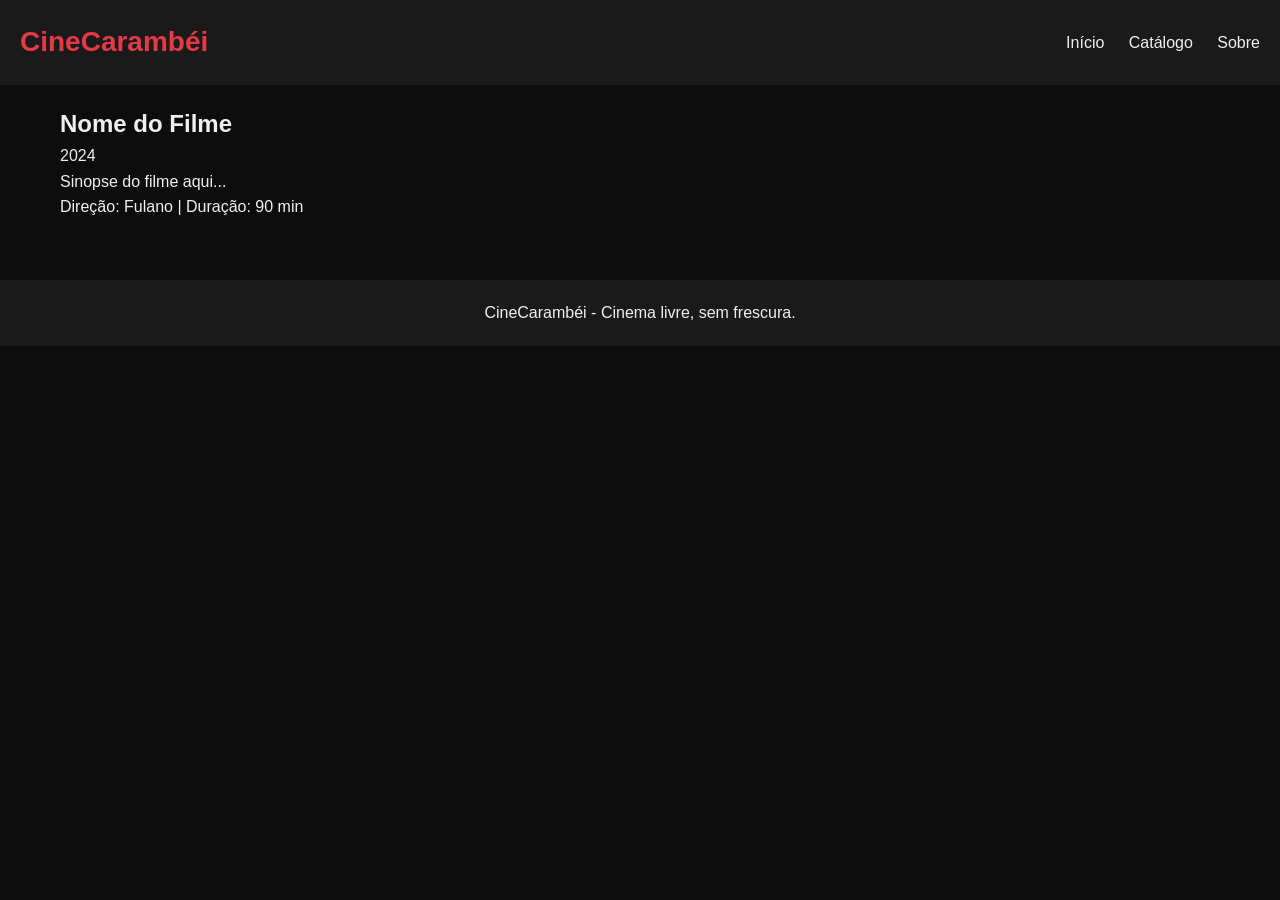
==== pages/filme.html @ 29a937bf "Update filme.html" ====
<!DOCTYPE html>
<html lang="pt-BR">
<head>
    <meta charset="UTF-8">
    <meta name="viewport" content="width=device-width, initial-scale=1.0">
    <title>Filme - CineCarambéi</title>
    <link rel="stylesheet" href="../css/style.css">
</head>
<body>
    <header>
        <h1><a href="../index.html" style="color: #e63946; text-decoration: none;">CineCarambéi</a></h1>
        <nav>
            <a href="../index.html">Início</a>
            <a href="#">Catálogo</a>
            <a href="#">Sobre</a>
        </nav>
    </header>

    <main>
        <div class="player-container">
            <!-- iframe do YouTube ou Internet Archive vai aqui -->
        </div>

        <div class="detalhes-filme">
            <h2>Nome do Filme</h2>
            <p class="ano">2024</p>
            <p class="sinopse">Sinopse do filme aqui...</p>
            <p class="ficha">Direção: Fulano | Duração: 90 min</p>
        </div>
    </main>

    <footer>
        <p>CineCarambéi - Cinema livre, sem frescura.</p>
    </footer>

    <script src="../js/main.js"></script>
</body>
</html>
---- css/style.css ----
* {
    margin: 0;
    padding: 0;
    box-sizing: border-box;
}

body {
    font-family: 'Segoe UI', Tahoma, Geneva, Verdana, sans-serif;
    background-color: #0d0d0d;
    color: #f0f0f0;
    line-height: 1.6;
}

header {
    background-color: #1a1a1a;
    padding: 20px;
    display: flex;
    justify-content: space-between;
    align-items: center;
}

header h1 {
    color: #e63946;
    font-size: 28px;
}

nav a {
    color: #f0f0f0;
    text-decoration: none;
    margin-left: 20px;
}

nav a:hover {
    color: #e63946;
}

main {
    max-width: 1200px;
    margin: 0 auto;
    padding: 20px;
}

.destaque {
    margin-bottom: 40px;
}

.grade-filmes h2 {
    margin-bottom: 20px;
}

.grid {
    display: grid;
    grid-template-columns: repeat(auto-fill, minmax(200px, 1fr));
    gap: 20px;
}

.card-filme {
    background-color: #1a1a1a;
    border-radius: 8px;
    overflow: hidden;
    cursor: pointer;
    transition: transform 0.2s;
}

.card-filme:hover {
    transform: scale(1.05);
}

.card-filme img {
    width: 100%;
    height: 300px;
    object-fit: cover;
}

.card-filme .info {
    padding: 10px;
}

.card-filme .info h3 {
    font-size: 16px;
    margin-bottom: 5px;
}

.card-filme .info p {
    font-size: 12px;
    color: #aaa;
}

footer {
    text-align: center;
    padding: 20px;
    background-color: #1a1a1a;
    margin-top: 40px;
}
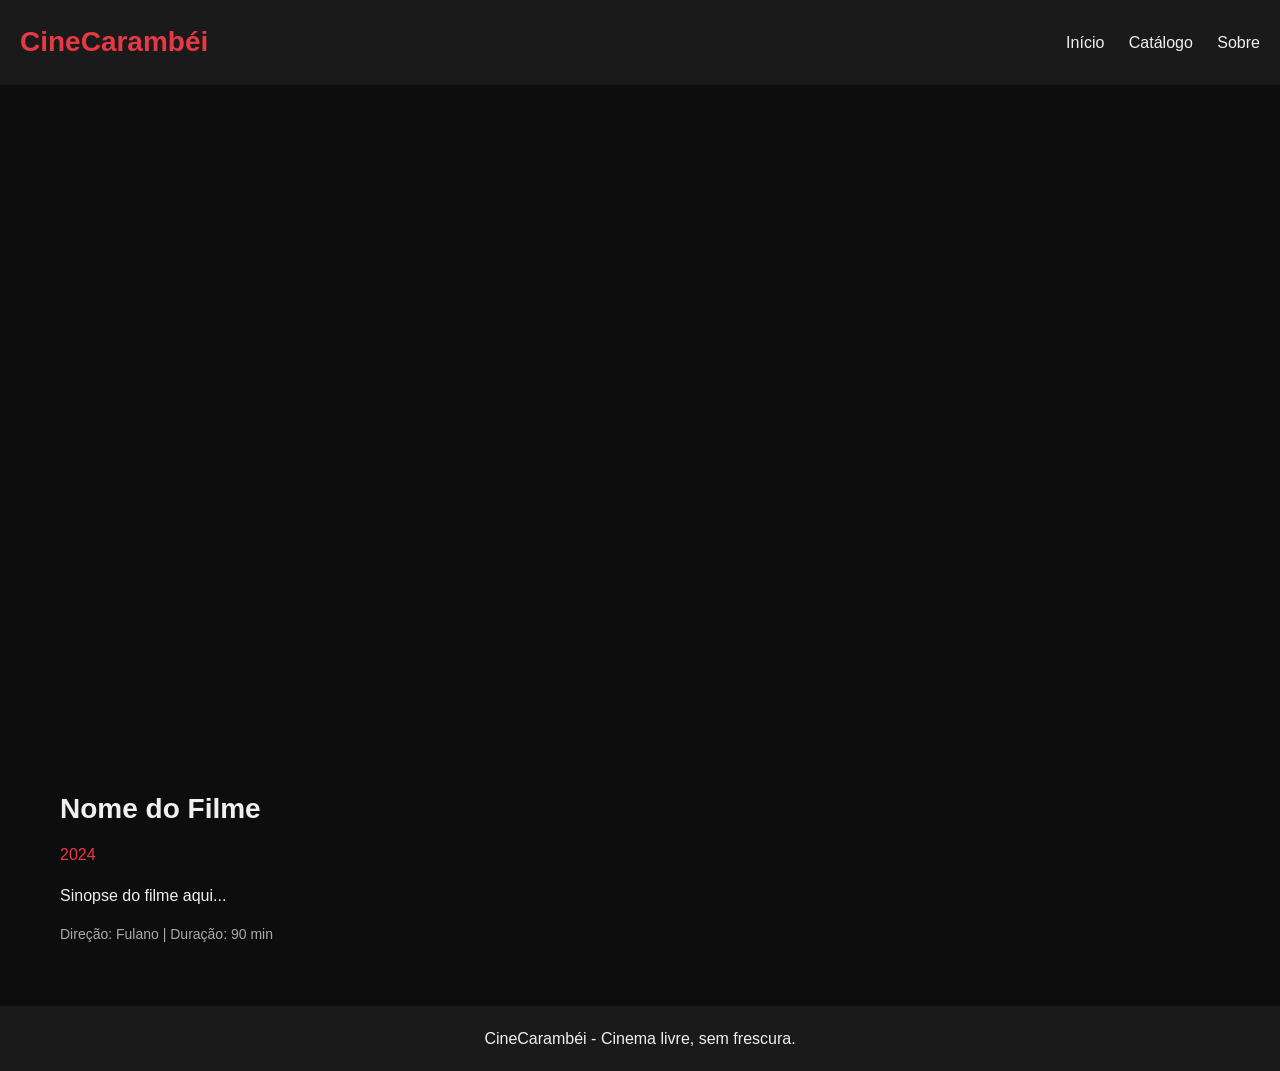
==== commit 0e6468c9: "Update filme.html" ====
--- a/pages/filme.html
+++ b/pages/filme.html
@@ -3,7 +3,7 @@
 <head>
     <meta charset="UTF-8">
     <meta name="viewport" content="width=device-width, initial-scale=1.0">
-    <title>Filme - CineCarambéi</title>
+    <title>Filme - CineCarambee</title>
     <link rel="stylesheet" href="../css/style.css">
 </head>
 <body>
--- a/css/style.css
+++ b/css/style.css
@@ -91,4 +91,40 @@
     padding: 20px;
     background-color: #1a1a1a;
     margin-top: 40px;
+}
+
+.player-container {
+    position: relative;
+    padding-bottom: 56.25%;
+    height: 0;
+    margin-bottom: 30px;
+}
+
+.player-container iframe {
+    position: absolute;
+    top: 0;
+    left: 0;
+    width: 100%;
+    height: 100%;
+    border-radius: 8px;
+}
+
+.detalhes-filme h2 {
+    font-size: 28px;
+    margin-bottom: 10px;
+}
+
+.detalhes-filme .ano {
+    color: #e63946;
+    margin-bottom: 15px;
+}
+
+.detalhes-filme .sinopse {
+    margin-bottom: 15px;
+    font-size: 16px;
+}
+
+.detalhes-filme .ficha {
+    color: #aaa;
+    font-size: 14px;
 }
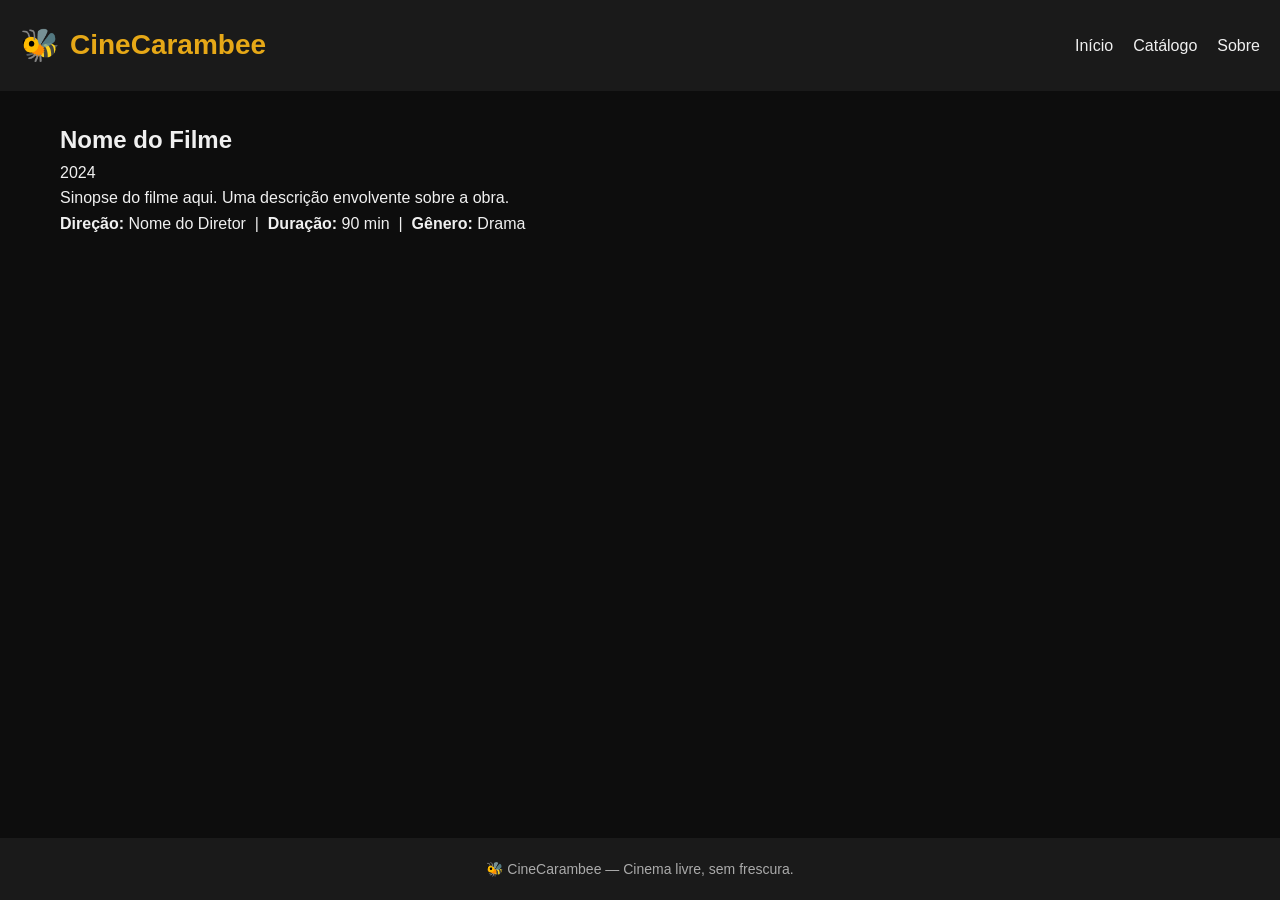
==== commit a2533949: "Update filme.html" ====
--- a/pages/filme.html
+++ b/pages/filme.html
@@ -8,7 +8,12 @@
 </head>
 <body>
     <header>
-        <h1><a href="../index.html" style="color: #e63946; text-decoration: none;">CineCarambéi</a></h1>
+        <div class="logo">
+            <a href="../index.html" style="display: flex; align-items: center; gap: 10px; text-decoration: none;">
+                <span class="icone" style="font-size: 32px;">🐝</span>
+                <span style="color: #e6a817; font-size: 28px; font-weight: 700;">CineCarambee</span>
+            </a>
+        </div>
         <nav>
             <a href="../index.html">Início</a>
             <a href="#">Catálogo</a>
@@ -18,19 +23,25 @@
 
     <main>
         <div class="player-container">
-            <!-- iframe do YouTube ou Internet Archive vai aqui -->
+            <!-- iframe do YouTube, Internet Archive ou Vimeo -->
         </div>
 
         <div class="detalhes-filme">
             <h2>Nome do Filme</h2>
             <p class="ano">2024</p>
-            <p class="sinopse">Sinopse do filme aqui...</p>
-            <p class="ficha">Direção: Fulano | Duração: 90 min</p>
+            <p class="sinopse">
+                Sinopse do filme aqui. Uma descrição envolvente sobre a obra.
+            </p>
+            <p class="ficha">
+                <strong>Direção:</strong> Nome do Diretor &nbsp;|&nbsp;
+                <strong>Duração:</strong> 90 min &nbsp;|&nbsp;
+                <strong>Gênero:</strong> Drama
+            </p>
         </div>
     </main>
 
     <footer>
-        <p>CineCarambéi - Cinema livre, sem frescura.</p>
+        <p>🐝 CineCarambee — Cinema livre, sem frescura.</p>
     </footer>
 
     <script src="../js/main.js"></script>
--- a/css/style.css
+++ b/css/style.css
@@ -9,122 +9,216 @@
     background-color: #0d0d0d;
     color: #f0f0f0;
     line-height: 1.6;
-}
-
+    min-height: 100vh;
+    display: flex;
+    flex-direction: column;
+}
+
+/* ========== HEADER ========== */
 header {
     background-color: #1a1a1a;
     padding: 20px;
     display: flex;
     justify-content: space-between;
     align-items: center;
-}
-
-header h1 {
-    color: #e63946;
+    flex-wrap: wrap;
+    gap: 15px;
+}
+
+.logo {
+    display: flex;
+    align-items: center;
+    gap: 10px;
+}
+
+.logo .icone {
+    font-size: 32px;
+}
+
+.logo h1 {
+    color: #e6a817;
     font-size: 28px;
+    font-weight: 700;
+}
+
+nav {
+    display: flex;
+    gap: 20px;
+    flex-wrap: wrap;
 }
 
 nav a {
     color: #f0f0f0;
     text-decoration: none;
-    margin-left: 20px;
+    font-size: 16px;
+    transition: color 0.2s;
 }
 
 nav a:hover {
-    color: #e63946;
-}
-
+    color: #e6a817;
+}
+
+/* ========== MAIN ========== */
 main {
     max-width: 1200px;
+    width: 100%;
     margin: 0 auto;
-    padding: 20px;
+    padding: 30px 20px;
+    flex: 1;
 }
 
 .destaque {
-    margin-bottom: 40px;
-}
-
+    margin-bottom: 50px;
+}
+
+.destaque h2,
 .grade-filmes h2 {
     margin-bottom: 20px;
-}
-
-.grid {
-    display: grid;
-    grid-template-columns: repeat(auto-fill, minmax(200px, 1fr));
-    gap: 20px;
-}
-
-.card-filme {
-    background-color: #1a1a1a;
-    border-radius: 8px;
-    overflow: hidden;
-    cursor: pointer;
-    transition: transform 0.2s;
-}
-
-.card-filme:hover {
-    transform: scale(1.05);
-}
-
-.card-filme img {
-    width: 100%;
-    height: 300px;
-    object-fit: cover;
-}
-
-.card-filme .info {
-    padding: 10px;
-}
-
-.card-filme .info h3 {
-    font-size: 16px;
-    margin-bottom: 5px;
-}
-
-.card-filme .info p {
-    font-size: 12px;
-    color: #aaa;
-}
-
-footer {
-    text-align: center;
-    padding: 20px;
-    background-color: #1a1a1a;
-    margin-top: 40px;
-}
-
-.player-container {
+    font-size: 24px;
+    position: relative;
+    padding-left: 15px;
+}
+
+.destaque h2::before,
+.grade-filmes h2::before {
+    content: "";
+    position: absolute;
+    left: 0;
+    top: 50%;
+    transform: translateY(-50%);
+    width: 4px;
+    height: 24px;
+    background-color: #e6a817;
+    border-radius: 2px;
+}
+
+/* Player destaque */
+.player-destaque {
     position: relative;
     padding-bottom: 56.25%;
     height: 0;
-    margin-bottom: 30px;
-}
-
-.player-container iframe {
+    background-color: #1a1a1a;
+    border-radius: 12px;
+    overflow: hidden;
+}
+
+.player-destaque iframe {
     position: absolute;
     top: 0;
     left: 0;
     width: 100%;
     height: 100%;
-    border-radius: 8px;
-}
-
-.detalhes-filme h2 {
-    font-size: 28px;
-    margin-bottom: 10px;
-}
-
-.detalhes-filme .ano {
-    color: #e63946;
-    margin-bottom: 15px;
-}
-
-.detalhes-filme .sinopse {
-    margin-bottom: 15px;
+    border: none;
+}
+
+/* Grid de filmes */
+.grid {
+    display: grid;
+    grid-template-columns: repeat(auto-fill, minmax(200px, 1fr));
+    gap: 25px;
+}
+
+.card-filme {
+    background-color: #1a1a1a;
+    border-radius: 10px;
+    overflow: hidden;
+    cursor: pointer;
+    transition: transform 0.2s, box-shadow 0.2s;
+}
+
+.card-filme:hover {
+    transform: translateY(-5px);
+    box-shadow: 0 10px 25px rgba(230, 168, 23, 0.15);
+}
+
+.card-filme img {
+    width: 100%;
+    height: 300px;
+    object-fit: cover;
+    display: block;
+}
+
+.card-filme .info {
+    padding: 15px;
+}
+
+.card-filme .info h3 {
     font-size: 16px;
-}
-
-.detalhes-filme .ficha {
+    margin-bottom: 5px;
+    color: #f0f0f0;
+}
+
+.card-filme .info p {
+    font-size: 13px;
+    color: #aaa;
+}
+
+/* ========== FOOTER ========== */
+footer {
+    text-align: center;
+    padding: 20px;
+    background-color: #1a1a1a;
     color: #aaa;
     font-size: 14px;
+}
+
+/* ========== RESPONSIVO ========== */
+@media (max-width: 768px) {
+    header {
+        flex-direction: column;
+        text-align: center;
+    }
+
+    .logo h1 {
+        font-size: 24px;
+    }
+
+    nav {
+        justify-content: center;
+    }
+
+    .grid {
+        grid-template-columns: repeat(auto-fill, minmax(150px, 1fr));
+        gap: 15px;
+    }
+
+    .card-filme img {
+        height: 220px;
+    }
+
+    .destaque h2,
+    .grade-filmes h2 {
+        font-size: 20px;
+    }
+}
+
+@media (max-width: 480px) {
+    main {
+        padding: 20px 15px;
+    }
+
+    .grid {
+        grid-template-columns: repeat(2, 1fr);
+        gap: 10px;
+    }
+
+    .card-filme img {
+        height: 180px;
+    }
+
+    .card-filme .info h3 {
+        font-size: 14px;
+    }
+
+    .card-filme .info p {
+        font-size: 11px;
+    }
+
+    .logo .icone {
+        font-size: 24px;
+    }
+
+    .logo h1 {
+        font-size: 20px;
+    }
 }
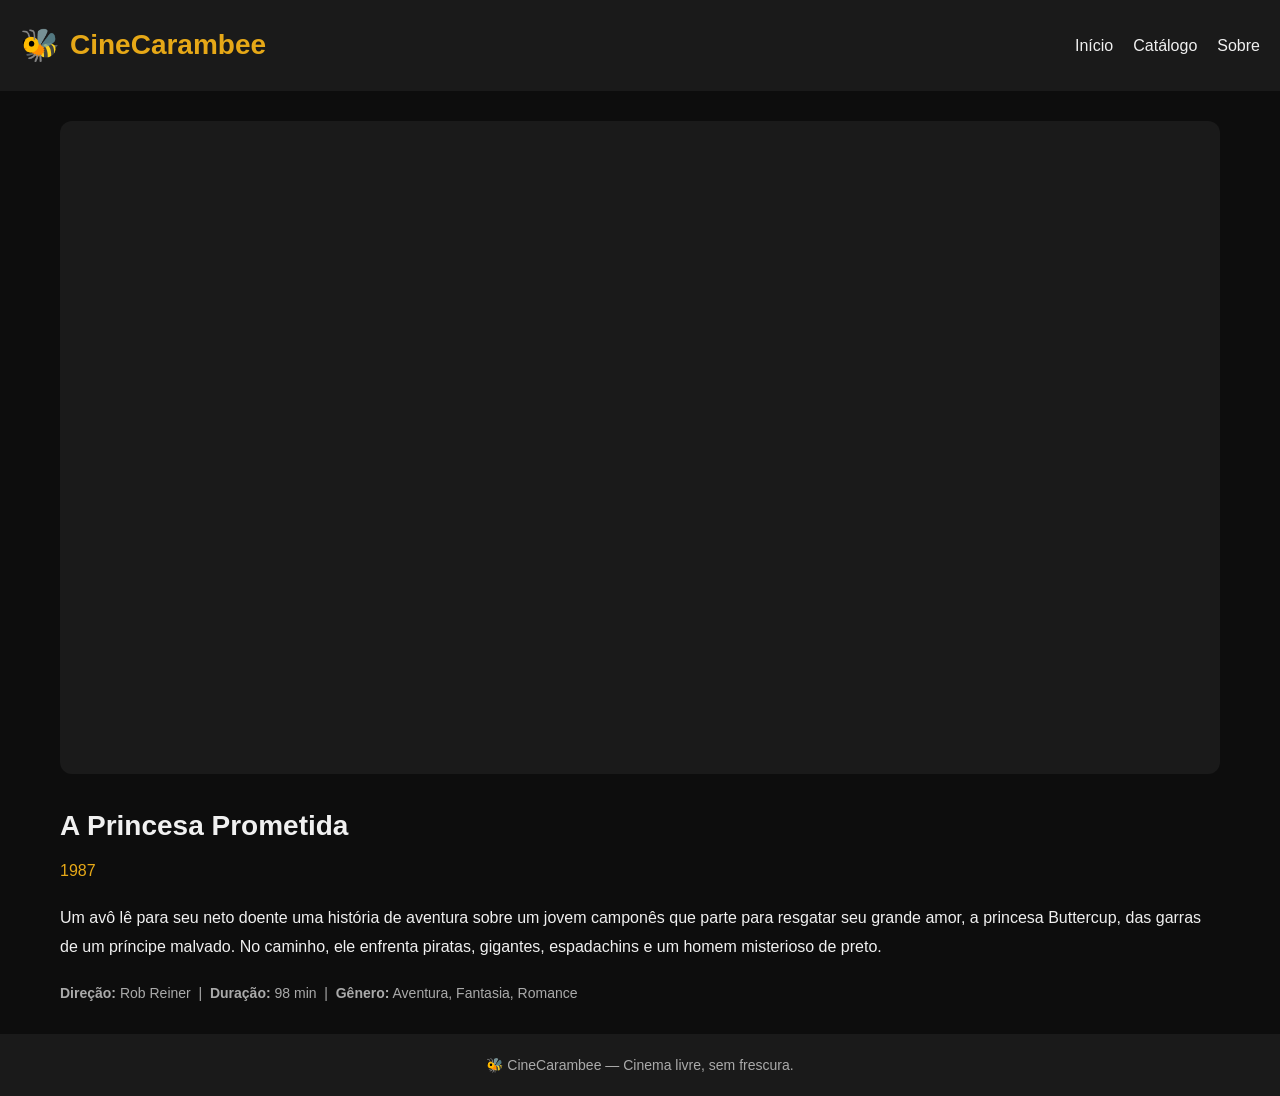
==== commit 586cc0e4: "Update filme.html" ====
--- a/pages/filme.html
+++ b/pages/filme.html
@@ -23,19 +23,25 @@
 
     <main>
         <div class="player-container">
-            <!-- iframe do YouTube, Internet Archive ou Vimeo -->
+            <iframe 
+                src="https://archive.org/embed/the-princess-bride_202407" 
+                width="100%" 
+                height="100%" 
+                frameborder="0" 
+                allowfullscreen>
+            </iframe>
         </div>
 
         <div class="detalhes-filme">
-            <h2>Nome do Filme</h2>
-            <p class="ano">2024</p>
+            <h2>A Princesa Prometida</h2>
+            <p class="ano">1987</p>
             <p class="sinopse">
-                Sinopse do filme aqui. Uma descrição envolvente sobre a obra.
+                Um avô lê para seu neto doente uma história de aventura sobre um jovem camponês que parte para resgatar seu grande amor, a princesa Buttercup, das garras de um príncipe malvado. No caminho, ele enfrenta piratas, gigantes, espadachins e um homem misterioso de preto.
             </p>
             <p class="ficha">
-                <strong>Direção:</strong> Nome do Diretor &nbsp;|&nbsp;
-                <strong>Duração:</strong> 90 min &nbsp;|&nbsp;
-                <strong>Gênero:</strong> Drama
+                <strong>Direção:</strong> Rob Reiner &nbsp;|&nbsp;
+                <strong>Duração:</strong> 98 min &nbsp;|&nbsp;
+                <strong>Gênero:</strong> Aventura, Fantasia, Romance
             </p>
         </div>
     </main>
--- a/css/style.css
+++ b/css/style.css
@@ -162,6 +162,49 @@
     font-size: 14px;
 }
 
+/* ========== PÁGINA DO FILME ========== */
+.player-container {
+    position: relative;
+    padding-bottom: 56.25%;
+    height: 0;
+    margin-bottom: 30px;
+    background-color: #1a1a1a;
+    border-radius: 12px;
+    overflow: hidden;
+}
+
+.player-container iframe {
+    position: absolute;
+    top: 0;
+    left: 0;
+    width: 100%;
+    height: 100%;
+    border: none;
+}
+
+.detalhes-filme h2 {
+    font-size: 28px;
+    margin-bottom: 10px;
+    color: #f0f0f0;
+}
+
+.detalhes-filme .ano {
+    color: #e6a817;
+    margin-bottom: 20px;
+    font-size: 16px;
+}
+
+.detalhes-filme .sinopse {
+    margin-bottom: 20px;
+    font-size: 16px;
+    line-height: 1.8;
+}
+
+.detalhes-filme .ficha {
+    color: #aaa;
+    font-size: 14px;
+}
+
 /* ========== RESPONSIVO ========== */
 @media (max-width: 768px) {
     header {
@@ -190,6 +233,14 @@
     .grade-filmes h2 {
         font-size: 20px;
     }
+
+    .detalhes-filme h2 {
+        font-size: 22px;
+    }
+
+    .detalhes-filme .sinopse {
+        font-size: 15px;
+    }
 }
 
 @media (max-width: 480px) {
